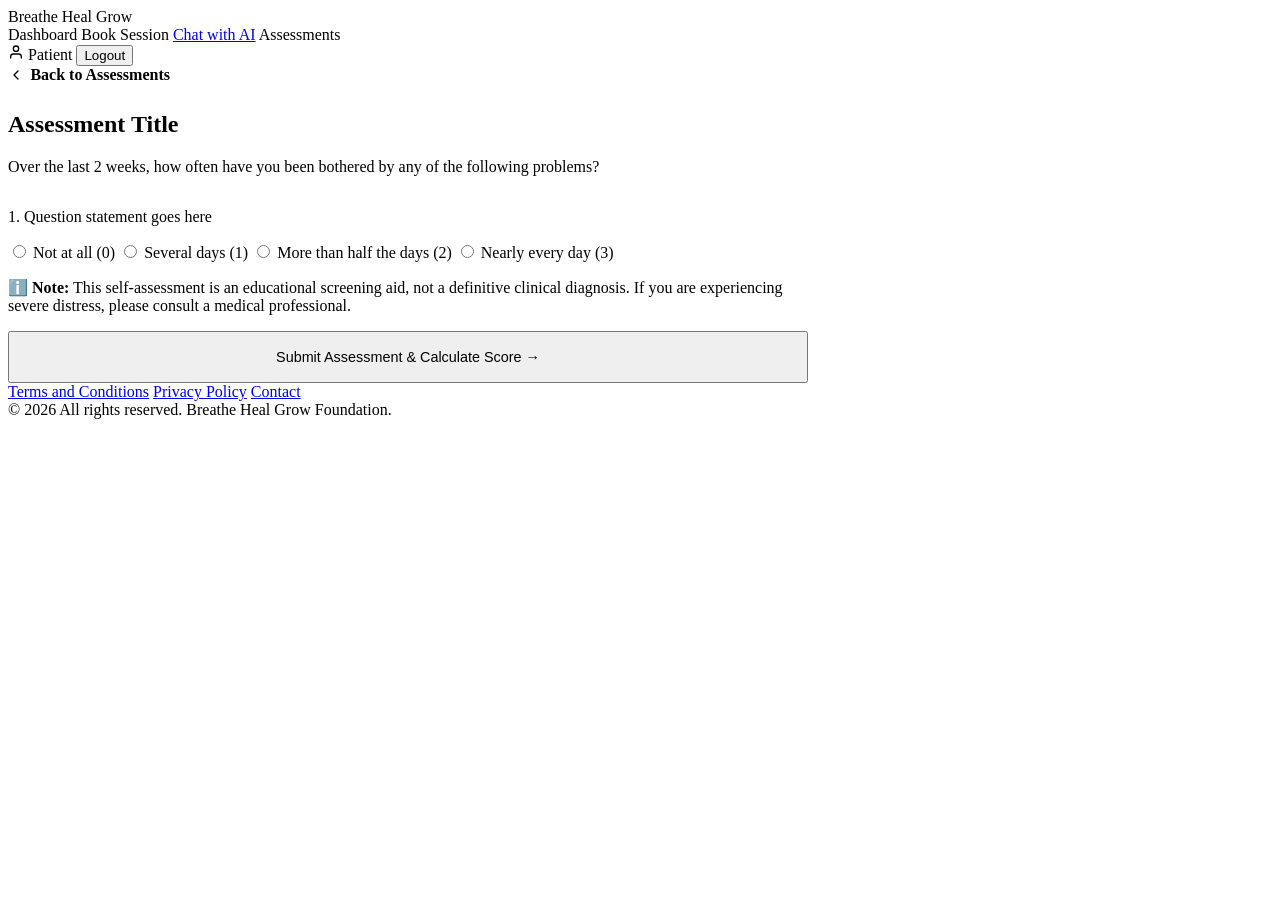
==== src/main/resources/templates/assessment-quiz.html @ 81586533 "feat: Add full appointments, 5 clinical assessments, WhatsApp-style AI chat companions with failover" ====
<!DOCTYPE html>
<html lang="en" xmlns:th="http://www.thymeleaf.org">
<head>
  <meta charset="UTF-8" />
  <meta name="viewport" content="width=device-width, initial-scale=1.0" />
  <title th:text="${title} + ' — Breathe Heal Grow'">Assessment Quiz</title>
  <meta name="description" content="Complete your mental health questionnaire." />
  <link rel="stylesheet" th:href="@{/css/styles.css}" />
</head>
<body>

  <!-- ===== HEADER ===== -->
  <header class="site-header">
    <div class="site-header__inner">
      <a th:href="@{/}" class="wordmark" aria-label="Breathe Heal Grow home">
        <span>Breathe</span>
        <span>Heal</span>
        <span>Grow</span>
      </a>
      <nav class="site-nav">
        <a th:href="@{/dashboard}">Dashboard</a>
        <a th:href="@{/appointments/book}">Book Session</a>
        <a href="#">Chat with AI</a>
        <a th:href="@{/assessments}">Assessments</a>
      </nav>
      <div class="header-actions">
        <span class="user-greeting">
          <svg xmlns="http://www.w3.org/2000/svg" width="16" height="16" viewBox="0 0 24 24" fill="none" stroke="currentColor" stroke-width="2" stroke-linecap="round" stroke-linejoin="round"><path d="M20 21v-2a4 4 0 0 0-4-4H8a4 4 0 0 0-4 4v2"/><circle cx="12" cy="7" r="4"/></svg>
          <span th:text="${userName}">Patient</span>
        </span>
        <form th:action="@{/logout}" method="post" style="display:inline;">
          <input type="hidden" th:name="${_csrf.parameterName}" th:value="${_csrf.token}" />
          <button type="submit" class="btn btn-outline-coral btn-sm">Logout</button>
        </form>
      </div>
    </div>
  </header>

  <!-- ===== QUIZ CONTENT ===== -->
  <main class="dashboard">
    <div class="container" style="max-width: 800px;">

      <!-- Breadcrumb -->
      <div style="margin-bottom: 1.5rem;">
        <a th:href="@{/assessments}" style="color:var(--teal); font-weight:600; display:inline-flex; align-items:center; gap:0.4rem;">
          <svg xmlns="http://www.w3.org/2000/svg" width="16" height="16" viewBox="0 0 24 24" fill="none" stroke="currentColor" stroke-width="2" stroke-linecap="round" stroke-linejoin="round"><path d="m15 18-6-6 6-6"/></svg>
          Back to Assessments
        </a>
      </div>

      <!-- Quiz Header Card -->
      <section class="dash-welcome fade-up" style="margin-bottom: 2rem;">
        <h1 class="dash-welcome__title" th:text="${title}">Assessment Title</h1>
        <p class="dash-welcome__desc" th:text="${description}">
          Over the last 2 weeks, how often have you been bothered by any of the following problems?
        </p>
      </section>

      <!-- Quiz Form -->
      <form th:action="@{/assessments/submit}" method="post" class="quiz-form fade-up fade-up-d1">
        <input type="hidden" th:name="${_csrf.parameterName}" th:value="${_csrf.token}" />
        <input type="hidden" name="type" th:value="${assessmentType}" />

        <!-- Questions Loop -->
        <div th:each="q, iterStat : ${questions}" class="quiz-question-card">
          <p class="quiz-question-text" th:text="${q}">1. Question statement goes here</p>

          <div class="quiz-options-grid">
            <label class="quiz-option-label">
              <input type="radio" th:name="'q' + ${iterStat.index}" value="0" required />
              <span>Not at all (0)</span>
            </label>

            <label class="quiz-option-label">
              <input type="radio" th:name="'q' + ${iterStat.index}" value="1" required />
              <span>Several days (1)</span>
            </label>

            <label class="quiz-option-label">
              <input type="radio" th:name="'q' + ${iterStat.index}" value="2" required />
              <span>More than half the days (2)</span>
            </label>

            <label class="quiz-option-label">
              <input type="radio" th:name="'q' + ${iterStat.index}" value="3" required />
              <span>Nearly every day (3)</span>
            </label>
          </div>
        </div>

        <!-- Disclaimer & Submit -->
        <div class="quiz-submit-card">
          <p class="quiz-disclaimer">
            ℹ️ <strong>Note:</strong> This self-assessment is an educational screening aid, not a definitive clinical diagnosis. If you are experiencing severe distress, please consult a medical professional.
          </p>
          <button type="submit" class="btn btn-coral" style="width: 100%; padding: 1rem; font-size: 0.9rem;">
            Submit Assessment & Calculate Score →
          </button>
        </div>

      </form>

    </div>
  </main>

  <!-- ===== FOOTER ===== -->
  <footer>
    <div class="footer-links">
      <div class="footer-links__inner">
        <a href="#">Terms and Conditions</a>
        <a href="#">Privacy Policy</a>
        <a href="#">Contact</a>
      </div>
    </div>
    <div class="footer-bar">© 2026 All rights reserved. Breathe Heal Grow Foundation.</div>
  </footer>

</body>
</html>
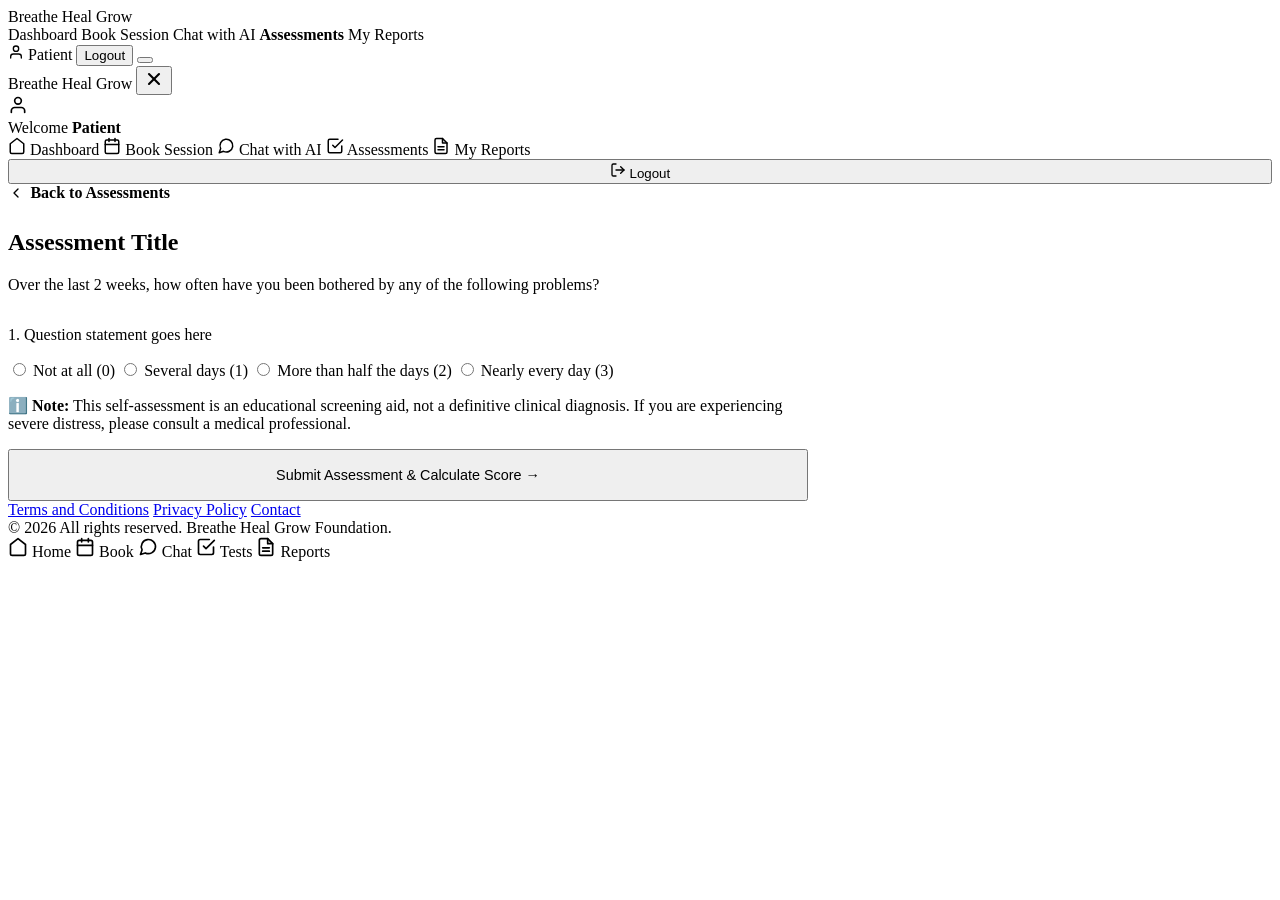
==== commit 30c1712b: "feat(ui): major UI/UX overhaul for patient and therapist dashboards - Replace single-page cluttered " ====
--- a/src/main/resources/templates/assessment-quiz.html
+++ b/src/main/resources/templates/assessment-quiz.html
@@ -20,8 +20,9 @@
       <nav class="site-nav">
         <a th:href="@{/dashboard}">Dashboard</a>
         <a th:href="@{/appointments/book}">Book Session</a>
-        <a href="#">Chat with AI</a>
-        <a th:href="@{/assessments}">Assessments</a>
+        <a th:href="@{/chat}">Chat with AI</a>
+        <a th:href="@{/assessments}" style="color:var(--coral);font-weight:700;">Assessments</a>
+        <a th:href="@{/reports}">My Reports</a>
       </nav>
       <div class="header-actions">
         <span class="user-greeting">
@@ -32,9 +33,69 @@
           <input type="hidden" th:name="${_csrf.parameterName}" th:value="${_csrf.token}" />
           <button type="submit" class="btn btn-outline-coral btn-sm">Logout</button>
         </form>
+        <button type="button" class="nav-toggle" id="navToggle" aria-label="Open navigation menu" aria-expanded="false">
+          <span class="nav-toggle__bar"></span>
+          <span class="nav-toggle__bar"></span>
+          <span class="nav-toggle__bar"></span>
+        </button>
       </div>
     </div>
   </header>
+
+  <!-- ===== MOBILE NAV BACKDROP & DRAWER ===== -->
+  <div class="mobile-nav-backdrop" id="mobileNavBackdrop"></div>
+  <aside class="mobile-nav-drawer" id="mobileNavDrawer" aria-hidden="true">
+    <div class="mobile-nav-drawer__header">
+      <a th:href="@{/}" class="wordmark" aria-label="Breathe Heal Grow home">
+        <span>Breathe</span>
+        <span>Heal</span>
+        <span>Grow</span>
+      </a>
+      <button type="button" class="mobile-nav-close" id="mobileNavClose" aria-label="Close navigation menu">
+        <svg width="20" height="20" viewBox="0 0 24 24" fill="none" stroke="currentColor" stroke-width="2.5" stroke-linecap="round" stroke-linejoin="round"><line x1="18" y1="6" x2="6" y2="18"></line><line x1="6" y1="6" x2="18" y2="18"></line></svg>
+      </button>
+    </div>
+    <div class="mobile-nav-drawer__user" th:if="${userName != null}">
+      <div class="mobile-user-avatar">
+        <svg width="20" height="20" viewBox="0 0 24 24" fill="none" stroke="currentColor" stroke-width="2" stroke-linecap="round" stroke-linejoin="round"><path d="M20 21v-2a4 4 0 0 0-4-4H8a4 4 0 0 0-4 4v2"/><circle cx="12" cy="7" r="4"/></svg>
+      </div>
+      <div class="mobile-user-info">
+        <span class="mobile-user-label">Welcome</span>
+        <strong class="mobile-user-name" th:text="${userName}">Patient</strong>
+      </div>
+    </div>
+    <nav class="mobile-nav-drawer__links">
+      <a th:href="@{/dashboard}" class="mobile-nav-link">
+        <svg width="18" height="18" viewBox="0 0 24 24" fill="none" stroke="currentColor" stroke-width="2" stroke-linecap="round" stroke-linejoin="round"><path d="M3 9l9-7 9 7v11a2 2 0 0 1-2 2H5a2 2 0 0 1-2-2z"/></svg>
+        <span>Dashboard</span>
+      </a>
+      <a th:href="@{/appointments/book}" class="mobile-nav-link">
+        <svg width="18" height="18" viewBox="0 0 24 24" fill="none" stroke="currentColor" stroke-width="2" stroke-linecap="round" stroke-linejoin="round"><rect width="18" height="18" x="3" y="4" rx="2" ry="2"/><line x1="16" y1="2" x2="16" y2="6"/><line x1="8" y1="2" x2="8" y2="6"/><line x1="3" y1="10" x2="21" y2="10"/></svg>
+        <span>Book Session</span>
+      </a>
+      <a th:href="@{/chat}" class="mobile-nav-link">
+        <svg width="18" height="18" viewBox="0 0 24 24" fill="none" stroke="currentColor" stroke-width="2" stroke-linecap="round" stroke-linejoin="round"><path d="m3 21 1.9-5.7a8.5 8.5 0 1 1 3.8 3.8z"/></svg>
+        <span>Chat with AI</span>
+      </a>
+      <a th:href="@{/assessments}" class="mobile-nav-link active">
+        <svg width="18" height="18" viewBox="0 0 24 24" fill="none" stroke="currentColor" stroke-width="2" stroke-linecap="round" stroke-linejoin="round"><path d="M9 11l3 3L22 4"/><path d="M21 12v7a2 2 0 0 1-2 2H5a2 2 0 0 1-2-2V5a2 2 0 0 1 2-2h11"/></svg>
+        <span>Assessments</span>
+      </a>
+      <a th:href="@{/reports}" class="mobile-nav-link">
+        <svg width="18" height="18" viewBox="0 0 24 24" fill="none" stroke="currentColor" stroke-width="2" stroke-linecap="round" stroke-linejoin="round"><path d="M14 2H6a2 2 0 0 0-2 2v16a2 2 0 0 0 2 2h12a2 2 0 0 0 2-2V8z"/><polyline points="14 2 14 8 20 8"/><line x1="16" y1="13" x2="8" y2="13"/><line x1="16" y1="17" x2="8" y2="17"/></svg>
+        <span>My Reports</span>
+      </a>
+    </nav>
+    <div class="mobile-nav-drawer__footer">
+      <form th:action="@{/logout}" method="post" style="width:100%;">
+        <input type="hidden" th:name="${_csrf.parameterName}" th:value="${_csrf.token}" />
+        <button type="submit" class="btn btn-outline-coral" style="width:100%; justify-content:center;">
+          <svg width="16" height="16" viewBox="0 0 24 24" fill="none" stroke="currentColor" stroke-width="2" stroke-linecap="round" stroke-linejoin="round"><path d="M9 21H5a2 2 0 0 1-2-2V5a2 2 0 0 1 2-2h4"/><polyline points="16 17 21 12 16 7"/><line x1="21" y1="12" x2="9" y2="12"/></svg>
+          <span>Logout</span>
+        </button>
+      </form>
+    </div>
+  </aside>
 
   <!-- ===== QUIZ CONTENT ===== -->
   <main class="dashboard">
@@ -115,5 +176,31 @@
     <div class="footer-bar">© 2026 All rights reserved. Breathe Heal Grow Foundation.</div>
   </footer>
 
+  <!-- ===== MOBILE BOTTOM NAVIGATION BAR ===== -->
+  <nav class="mobile-bottom-nav" aria-label="Quick mobile navigation">
+    <a th:href="@{/dashboard}" class="mobile-bottom-nav__item">
+      <svg width="20" height="20" viewBox="0 0 24 24" fill="none" stroke="currentColor" stroke-width="2" stroke-linecap="round" stroke-linejoin="round"><path d="M3 9l9-7 9 7v11a2 2 0 0 1-2 2H5a2 2 0 0 1-2-2z"/></svg>
+      <span>Home</span>
+    </a>
+    <a th:href="@{/appointments/book}" class="mobile-bottom-nav__item">
+      <svg width="20" height="20" viewBox="0 0 24 24" fill="none" stroke="currentColor" stroke-width="2" stroke-linecap="round" stroke-linejoin="round"><rect width="18" height="18" x="3" y="4" rx="2" ry="2"/><line x1="16" y1="2" x2="16" y2="6"/><line x1="8" y1="2" x2="8" y2="6"/><line x1="3" y1="10" x2="21" y2="10"/></svg>
+      <span>Book</span>
+    </a>
+    <a th:href="@{/chat}" class="mobile-bottom-nav__item">
+      <svg width="20" height="20" viewBox="0 0 24 24" fill="none" stroke="currentColor" stroke-width="2" stroke-linecap="round" stroke-linejoin="round"><path d="m3 21 1.9-5.7a8.5 8.5 0 1 1 3.8 3.8z"/></svg>
+      <span>Chat</span>
+    </a>
+    <a th:href="@{/assessments}" class="mobile-bottom-nav__item active">
+      <svg width="20" height="20" viewBox="0 0 24 24" fill="none" stroke="currentColor" stroke-width="2" stroke-linecap="round" stroke-linejoin="round"><path d="M9 11l3 3L22 4"/><path d="M21 12v7a2 2 0 0 1-2 2H5a2 2 0 0 1-2-2V5a2 2 0 0 1 2-2h11"/></svg>
+      <span>Tests</span>
+    </a>
+    <a th:href="@{/reports}" class="mobile-bottom-nav__item">
+      <svg width="20" height="20" viewBox="0 0 24 24" fill="none" stroke="currentColor" stroke-width="2" stroke-linecap="round" stroke-linejoin="round"><path d="M14 2H6a2 2 0 0 0-2 2v16a2 2 0 0 0 2 2h12a2 2 0 0 0 2-2V8z"/><polyline points="14 2 14 8 20 8"/><line x1="16" y1="13" x2="8" y2="13"/><line x1="16" y1="17" x2="8" y2="17"/></svg>
+      <span>Reports</span>
+    </a>
+  </nav>
+
+  <!-- Navigation & Mobile Drawer Script -->
+  <script th:src="@{/js/navigation.js}"></script>
 </body>
 </html>
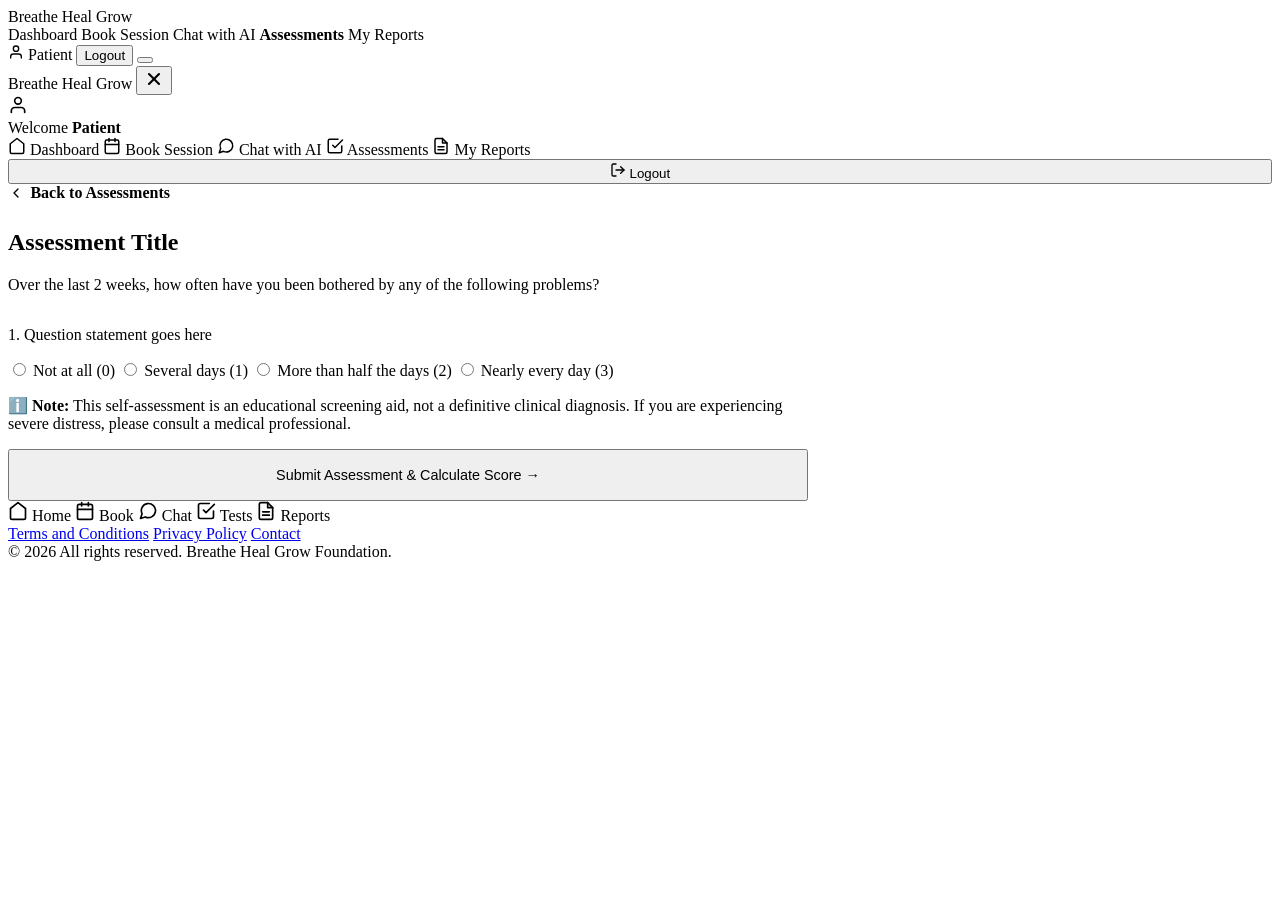
==== commit 69b5d827: "fix(ui): eliminate text overlapping on register form, modernize form fields, and enhance mobile resp" ====
--- a/src/main/resources/templates/assessment-quiz.html
+++ b/src/main/resources/templates/assessment-quiz.html
@@ -7,7 +7,7 @@
   <meta name="description" content="Complete your mental health questionnaire." />
   <link rel="stylesheet" th:href="@{/css/styles.css}" />
 </head>
-<body>
+<body class="has-bottom-nav">
 
   <!-- ===== HEADER ===== -->
   <header class="site-header">
@@ -164,6 +164,30 @@
     </div>
   </main>
 
+  <!-- ===== MOBILE BOTTOM NAVIGATION BAR ===== -->
+  <nav class="mobile-bottom-nav" aria-label="Quick mobile navigation">
+    <a th:href="@{/dashboard}" class="mobile-bottom-nav__item">
+      <svg width="20" height="20" viewBox="0 0 24 24" fill="none" stroke="currentColor" stroke-width="2" stroke-linecap="round" stroke-linejoin="round"><path d="M3 9l9-7 9 7v11a2 2 0 0 1-2 2H5a2 2 0 0 1-2-2z"/></svg>
+      <span>Home</span>
+    </a>
+    <a th:href="@{/appointments/book}" class="mobile-bottom-nav__item">
+      <svg width="20" height="20" viewBox="0 0 24 24" fill="none" stroke="currentColor" stroke-width="2" stroke-linecap="round" stroke-linejoin="round"><rect width="18" height="18" x="3" y="4" rx="2" ry="2"/><line x1="16" y1="2" x2="16" y2="6"/><line x1="8" y1="2" x2="8" y2="6"/><line x1="3" y1="10" x2="21" y2="10"/></svg>
+      <span>Book</span>
+    </a>
+    <a th:href="@{/chat}" class="mobile-bottom-nav__item">
+      <svg width="20" height="20" viewBox="0 0 24 24" fill="none" stroke="currentColor" stroke-width="2" stroke-linecap="round" stroke-linejoin="round"><path d="m3 21 1.9-5.7a8.5 8.5 0 1 1 3.8 3.8z"/></svg>
+      <span>Chat</span>
+    </a>
+    <a th:href="@{/assessments}" class="mobile-bottom-nav__item active">
+      <svg width="20" height="20" viewBox="0 0 24 24" fill="none" stroke="currentColor" stroke-width="2" stroke-linecap="round" stroke-linejoin="round"><path d="M9 11l3 3L22 4"/><path d="M21 12v7a2 2 0 0 1-2 2H5a2 2 0 0 1-2-2V5a2 2 0 0 1 2-2h11"/></svg>
+      <span>Tests</span>
+    </a>
+    <a th:href="@{/reports}" class="mobile-bottom-nav__item">
+      <svg width="20" height="20" viewBox="0 0 24 24" fill="none" stroke="currentColor" stroke-width="2" stroke-linecap="round" stroke-linejoin="round"><path d="M14 2H6a2 2 0 0 0-2 2v16a2 2 0 0 0 2 2h12a2 2 0 0 0 2-2V8z"/><polyline points="14 2 14 8 20 8"/><line x1="16" y1="13" x2="8" y2="13"/><line x1="16" y1="17" x2="8" y2="17"/></svg>
+      <span>Reports</span>
+    </a>
+  </nav>
+
   <!-- ===== FOOTER ===== -->
   <footer>
     <div class="footer-links">
@@ -176,30 +200,6 @@
     <div class="footer-bar">© 2026 All rights reserved. Breathe Heal Grow Foundation.</div>
   </footer>
 
-  <!-- ===== MOBILE BOTTOM NAVIGATION BAR ===== -->
-  <nav class="mobile-bottom-nav" aria-label="Quick mobile navigation">
-    <a th:href="@{/dashboard}" class="mobile-bottom-nav__item">
-      <svg width="20" height="20" viewBox="0 0 24 24" fill="none" stroke="currentColor" stroke-width="2" stroke-linecap="round" stroke-linejoin="round"><path d="M3 9l9-7 9 7v11a2 2 0 0 1-2 2H5a2 2 0 0 1-2-2z"/></svg>
-      <span>Home</span>
-    </a>
-    <a th:href="@{/appointments/book}" class="mobile-bottom-nav__item">
-      <svg width="20" height="20" viewBox="0 0 24 24" fill="none" stroke="currentColor" stroke-width="2" stroke-linecap="round" stroke-linejoin="round"><rect width="18" height="18" x="3" y="4" rx="2" ry="2"/><line x1="16" y1="2" x2="16" y2="6"/><line x1="8" y1="2" x2="8" y2="6"/><line x1="3" y1="10" x2="21" y2="10"/></svg>
-      <span>Book</span>
-    </a>
-    <a th:href="@{/chat}" class="mobile-bottom-nav__item">
-      <svg width="20" height="20" viewBox="0 0 24 24" fill="none" stroke="currentColor" stroke-width="2" stroke-linecap="round" stroke-linejoin="round"><path d="m3 21 1.9-5.7a8.5 8.5 0 1 1 3.8 3.8z"/></svg>
-      <span>Chat</span>
-    </a>
-    <a th:href="@{/assessments}" class="mobile-bottom-nav__item active">
-      <svg width="20" height="20" viewBox="0 0 24 24" fill="none" stroke="currentColor" stroke-width="2" stroke-linecap="round" stroke-linejoin="round"><path d="M9 11l3 3L22 4"/><path d="M21 12v7a2 2 0 0 1-2 2H5a2 2 0 0 1-2-2V5a2 2 0 0 1 2-2h11"/></svg>
-      <span>Tests</span>
-    </a>
-    <a th:href="@{/reports}" class="mobile-bottom-nav__item">
-      <svg width="20" height="20" viewBox="0 0 24 24" fill="none" stroke="currentColor" stroke-width="2" stroke-linecap="round" stroke-linejoin="round"><path d="M14 2H6a2 2 0 0 0-2 2v16a2 2 0 0 0 2 2h12a2 2 0 0 0 2-2V8z"/><polyline points="14 2 14 8 20 8"/><line x1="16" y1="13" x2="8" y2="13"/><line x1="16" y1="17" x2="8" y2="17"/></svg>
-      <span>Reports</span>
-    </a>
-  </nav>
-
   <!-- Navigation & Mobile Drawer Script -->
   <script th:src="@{/js/navigation.js}"></script>
 </body>
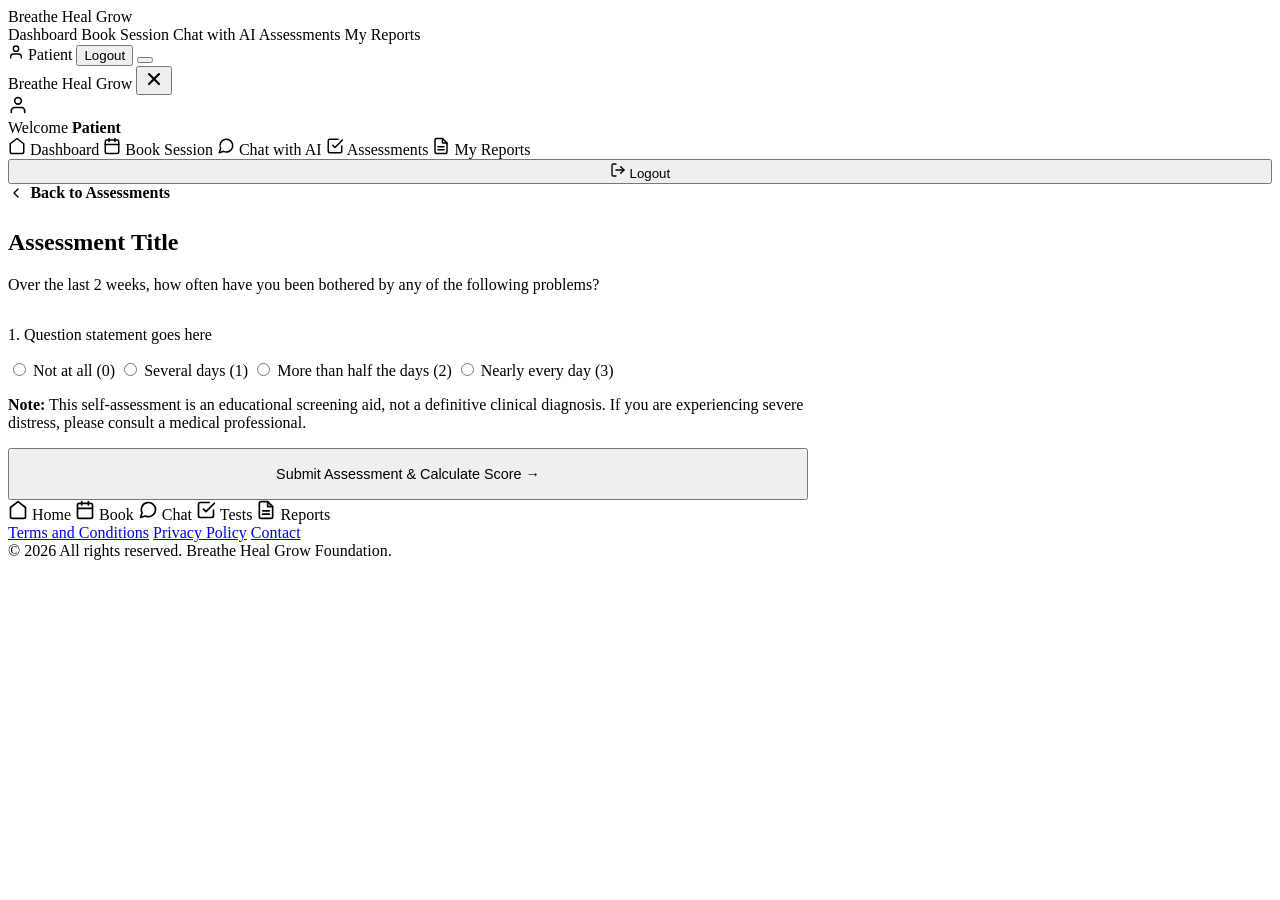
==== commit ae5d84cf: "feat(ui): remove emojis and integrate modern Lucide icons across templates - Added local Lucide icon" ====
--- a/src/main/resources/templates/assessment-quiz.html
+++ b/src/main/resources/templates/assessment-quiz.html
@@ -6,6 +6,7 @@
   <title th:text="${title} + ' — Breathe Heal Grow'">Assessment Quiz</title>
   <meta name="description" content="Complete your mental health questionnaire." />
   <link rel="stylesheet" th:href="@{/css/styles.css}" />
+  <script th:src="@{/js/lucide.min.js}"></script>
 </head>
 <body class="has-bottom-nav">
 
@@ -21,7 +22,7 @@
         <a th:href="@{/dashboard}">Dashboard</a>
         <a th:href="@{/appointments/book}">Book Session</a>
         <a th:href="@{/chat}">Chat with AI</a>
-        <a th:href="@{/assessments}" style="color:var(--coral);font-weight:700;">Assessments</a>
+        <a th:href="@{/assessments}" class="active">Assessments</a>
         <a th:href="@{/reports}">My Reports</a>
       </nav>
       <div class="header-actions">
@@ -152,7 +153,7 @@
         <!-- Disclaimer & Submit -->
         <div class="quiz-submit-card">
           <p class="quiz-disclaimer">
-            ℹ️ <strong>Note:</strong> This self-assessment is an educational screening aid, not a definitive clinical diagnosis. If you are experiencing severe distress, please consult a medical professional.
+            <i data-lucide="info" class="icon-inline"></i> <strong>Note:</strong> This self-assessment is an educational screening aid, not a definitive clinical diagnosis. If you are experiencing severe distress, please consult a medical professional.
           </p>
           <button type="submit" class="btn btn-coral" style="width: 100%; padding: 1rem; font-size: 0.9rem;">
             Submit Assessment & Calculate Score →
